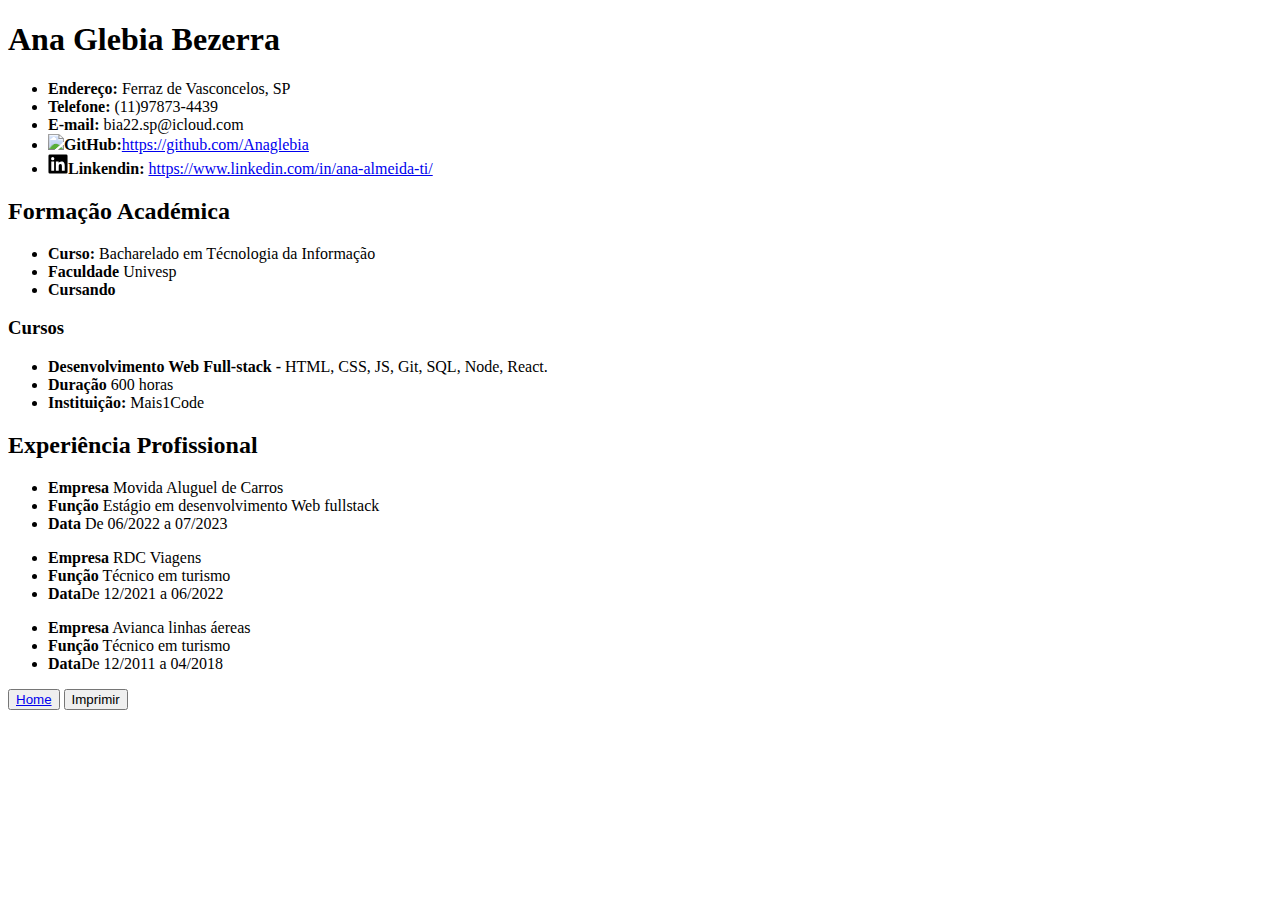
==== cv.html @ b5fe3a89 "Adicionei opcao de download d curriculo" ====
<!DOCTYPE html>
<html lang="pt-br">
<head>
    <meta charset="UTF-8">
    <meta name="viewport" content="width=device-width, initial-scale=1.0">
    <title>Curriculo - Ana Bezerra</title>
</head>
<body>
    <div class="curriculo" id="curriculo">
    <header>
        <h1>Ana Glebia Bezerra</h1>
        <ul>
            <li><ion-icon name="home"></ion-icon><b>Endereço:</b> Ferraz de Vasconcelos, SP</li>
            <li><ion-icon name="call"></ion-icon></i><b>Telefone:</b> (11)97873-4439</li>
            <li><ion-icon width="30" name="mail-unread"></ion-icon><b>E-mail:</b> bia22.sp@icloud.com</li> 
            <li><img width="20" src="https://cdn.jsdelivr.net/gh/devicons/devicon/icons/github/github-original.svg" /><b>GitHub:</b><a href="https://github.com/Anaglebia">https://github.com/Anaglebia</a> </li>
            <li><svg viewBox="0 0 128 128" width="20">
                <path d="M116 3H12a8.91 8.91 0 00-9 8.8v104.42a8.91 8.91 0 009 8.78h104a8.93 8.93 0 009-8.81V11.77A8.93 8.93 0 00116 3zM39.17 107H21.06V48.73h18.11zm-9-66.21a10.5 10.5 0 1110.49-10.5 10.5 10.5 0 01-10.54 10.48zM107 107H88.89V78.65c0-6.75-.12-15.44-9.41-15.44s-10.87 7.36-10.87 15V107H50.53V48.73h17.36v8h.24c2.42-4.58 8.32-9.41 17.13-9.41C103.6 47.28 107 59.35 107 75z"></path>
                </svg><b>Linkendin:</b> <a href="https://www.linkedin.com/in/ana-almeida-ti/">https://www.linkedin.com/in/ana-almeida-ti/</a></li>
        </ul>
    </header>
    <main>
      <h2>Formação Académica</h2>
      <ul>
        <li><b>Curso:</b> Bacharelado em Técnologia da Informação</li>
        <li><b>Faculdade</b> Univesp</li>
        <li><b>Cursando</b></li>
      </ul>

      <h3>Cursos</h3>
    <ul>
        <li><b>Desenvolvimento Web Full-stack - </b>HTML, CSS, JS, Git, SQL, Node, React. </li>
        <li><b>Duração</b> 600 horas</li>
        <li><b>Instituição: </b>Mais1Code</li>   
    </ul>

    <h2>Experiência Profissional</h2>
    <ul>
        <li><b>Empresa</b> Movida Aluguel de Carros</li>
        <li><b>Função</b> Estágio em desenvolvimento Web fullstack</li>
        <li><b>Data</b> De 06/2022 a 07/2023</li>
    </ul>
    <ul>
        <li><b>Empresa</b> RDC Viagens</li>
        <li><b>Função</b> Técnico em turismo</li>
        <li><b>Data</b>De 12/2021 a 06/2022</li>
    </ul>

     <ul>
        <li><b>Empresa</b> Avianca linhas áereas</li>
        <li><b>Função</b> Técnico em turismo</li>
        <li><b>Data</b>De 12/2011 a 04/2018</li>
    </ul>

    </main>
</div>
    <button><a href="portfolio.html">Home</a></button>
    <button  id="gerarPdf">Imprimir</button>

    
    <script src="https://cdnjs.cloudflare.com/ajax/libs/html2pdf.js/0.10.1/html2pdf.bundle.min.js" integrity="sha512-GsLlZN/3F2ErC5ifS5QtgpiJtWd43JWSuIgh7mbzZ8zBps+dvLusV+eNQATqgA/HdeKFVgA5v3S/cIrLF7QnIg==" crossorigin="anonymous" referrerpolicy="no-referrer"></script>

    <script>

        const btnGenerat = document.querySelector('#gerarPdf');

        btnGenerat.addEventListener('click',()=>{
            const curriculo = document.querySelector('#curriculo');
            const options  = {
            margem :[10,10,10,10], 
            filename :'Ana-CV.pdf',
            html2canvas : {  escala : 2 } ,
            jsPDF : {  unidade : 'mm', formato : 'a4', orientação : 'portrait' }

            };
            html2pdf( ).set(options).from(curriculo).save();
        })

     
    </script>
</body>
</html>
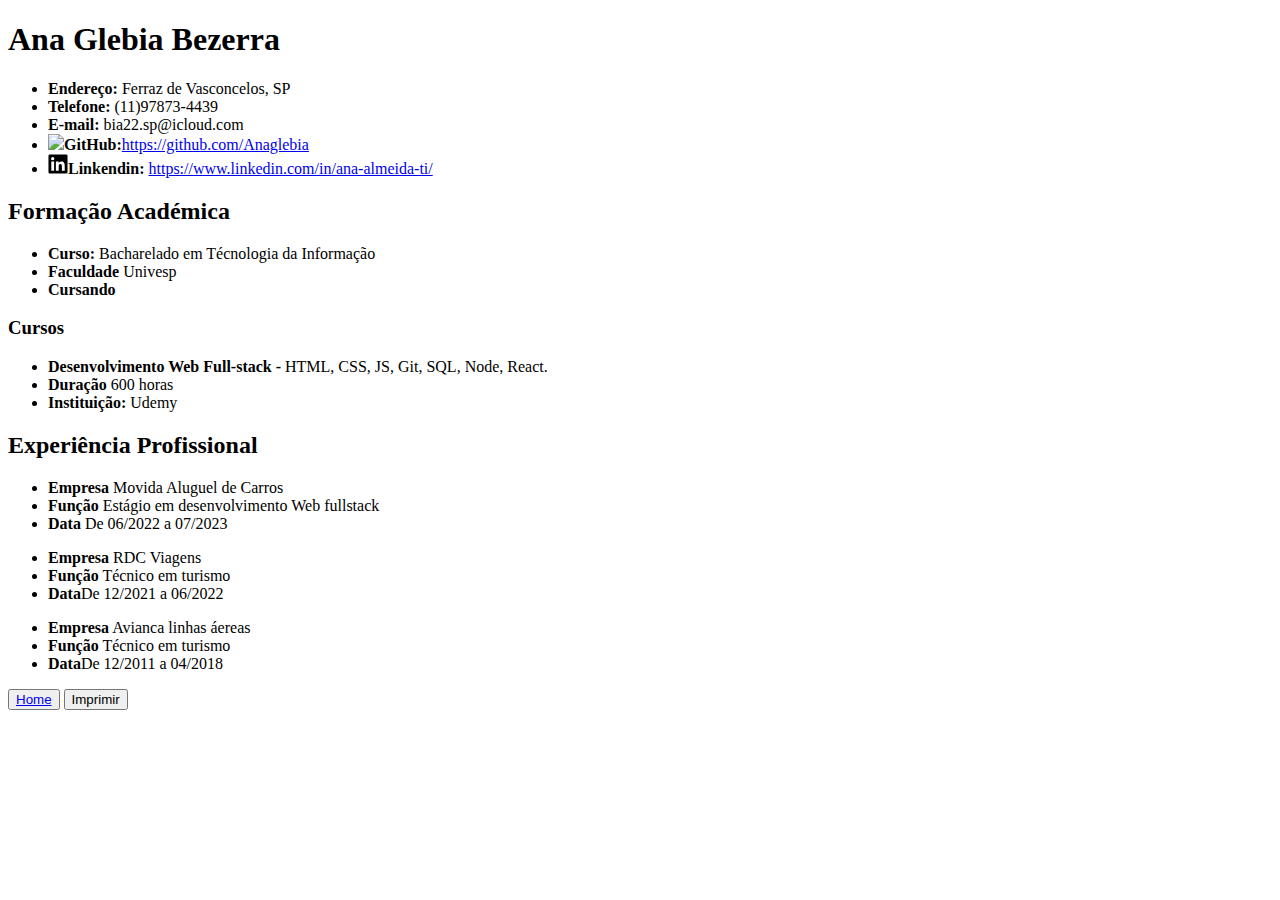
==== commit 58dafc00: "Atualiza~ção final" ====
--- a/cv.html
+++ b/cv.html
@@ -31,7 +31,7 @@
     <ul>
         <li><b>Desenvolvimento Web Full-stack - </b>HTML, CSS, JS, Git, SQL, Node, React. </li>
         <li><b>Duração</b> 600 horas</li>
-        <li><b>Instituição: </b>Mais1Code</li>   
+        <li><b>Instituição: </b>Udemy</li>   
     </ul>
 
     <h2>Experiência Profissional</h2>
